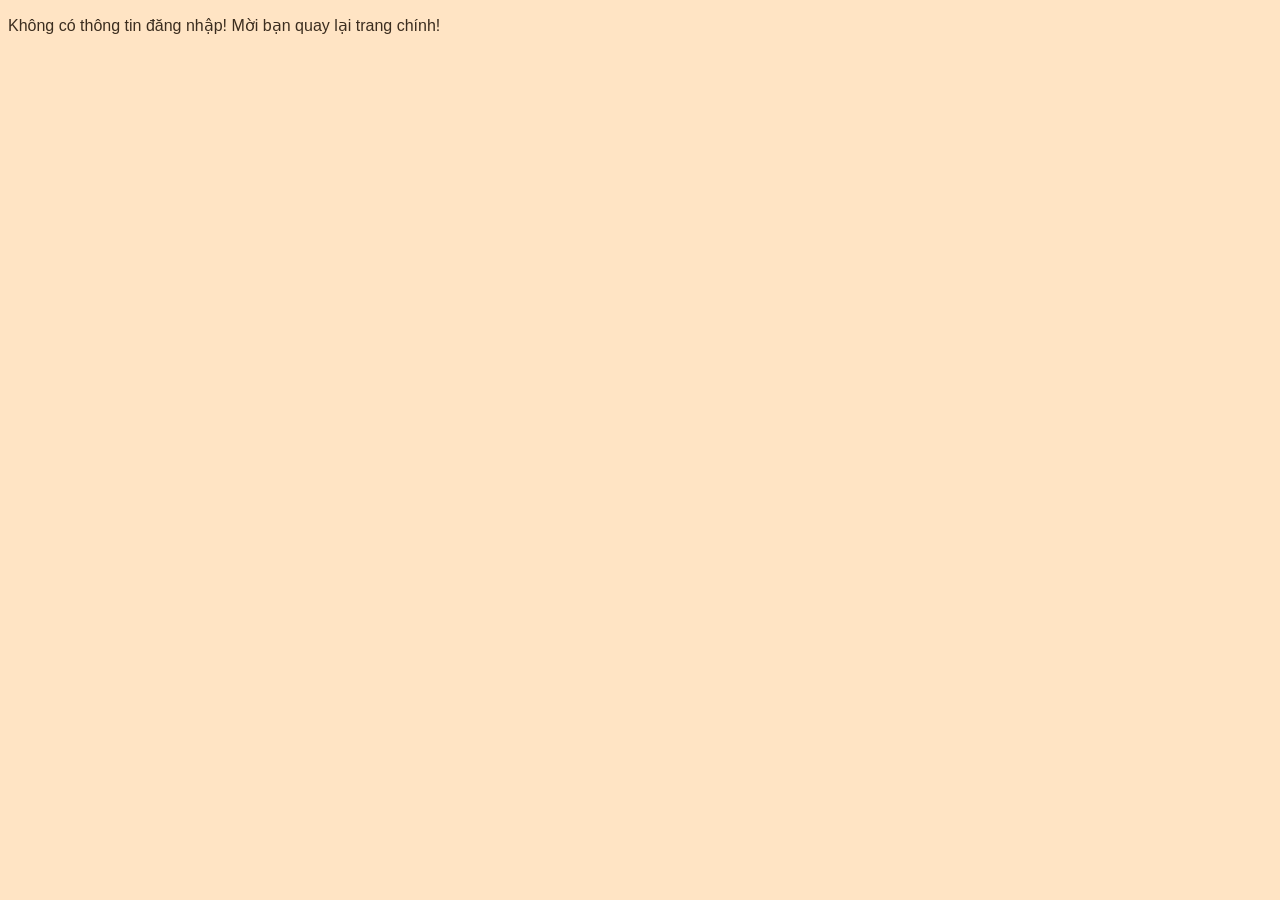
==== letter.html @ 09d456e1 "Add files via upload" ====
<!DOCTYPE html>
<html lang="en">
<head>
    <meta charset="UTF-8">
    <meta name="viewport" content="width=device-width, initial-scale=1.0">
    <link rel="shortcut icon" type="image/x-icon" href="CHBoiz.png" />
    <title>Thư gửi bạn 💌</title>
    <link rel="stylesheet" href="letterStyle.css">
    <link href="https://fonts.googleapis.com/css2?family=Dancing+Script&display=swap&subset=vietnamese" rel="stylesheet">
</head>
<body>
    <div class="letter">
        <h1 id="title"></h1>
        <p id="msg"></p>
        <p id="footer">XeHacBoiz - Tặng bạn ngày 20/10</p>
    </div>
    <script src="letterScript.js"></script>
</body>
</html>
---- letterStyle.css ----
body {
    font-family: 'Segoe UI', Tahoma, Geneva, Verdana, sans-serif;
    background: #ffe4c4;
    color: #3b2d1f;
}

.letter {
    background: #FAF0E6;
    max-width: 600px;
    margin: 80px auto;
    padding: 40px;
    border-radius: 16px;
    box-shadow: 0 0 20px rgba(0,0,0,0.2);
    text-align: left;
}

.letter #title {
    font-family: Dancing Script, cursive;
}

.letter #footer {
    text-align: right;
}
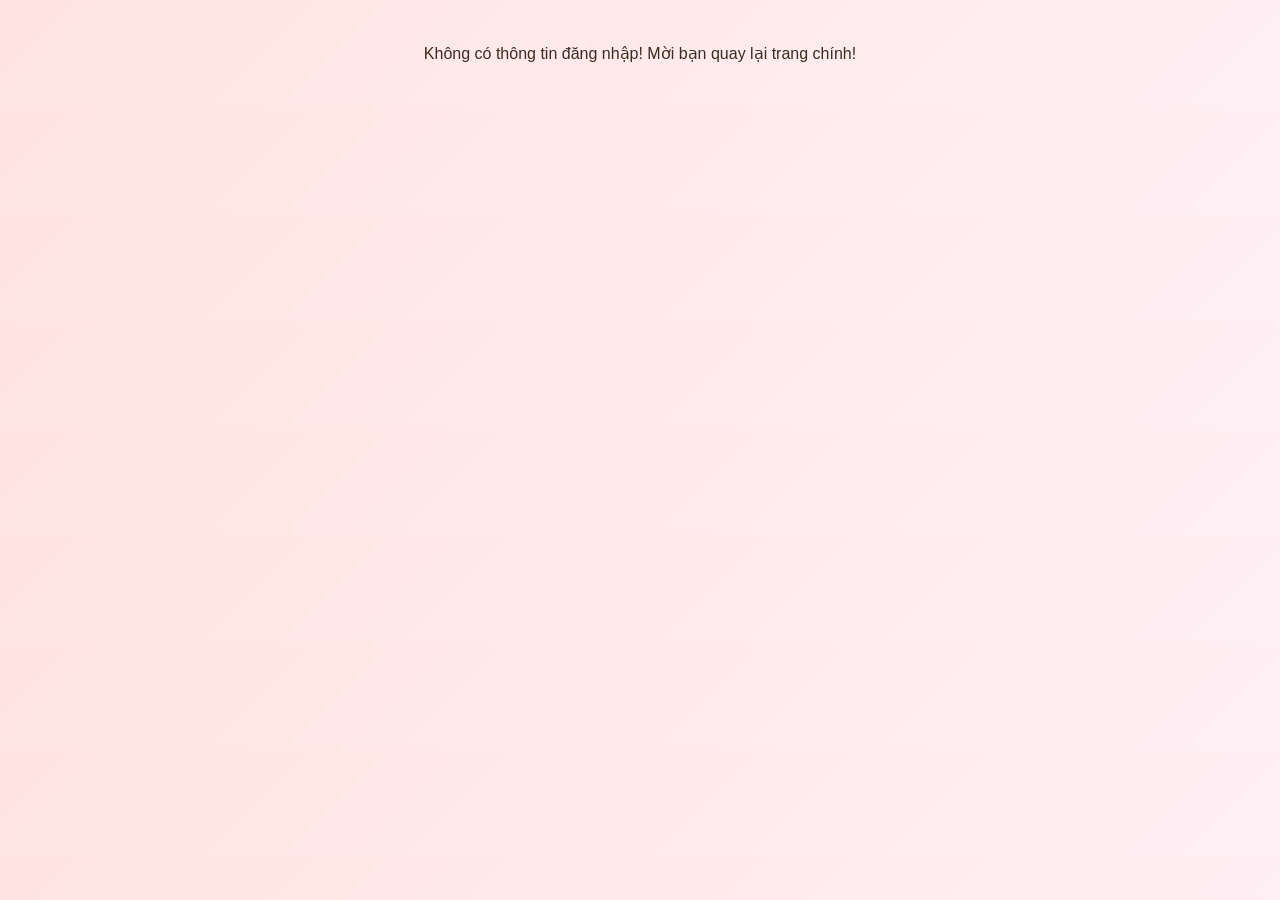
==== commit 178f68aa: "Thêm nhạc cho từng người và thêm lời chúc" ====
--- a/letter.html
+++ b/letter.html
@@ -14,6 +14,7 @@
         <p id="msg"></p>
         <p id="footer">XeHacBoiz - Tặng bạn ngày 20/10</p>
     </div>
+    <button id="openBtn">Mở thư</button>
     <script src="letterScript.js"></script>
 </body>
 </html>
--- a/letterStyle.css
+++ b/letterStyle.css
@@ -1,23 +1,61 @@
 body {
     font-family: 'Segoe UI', Tahoma, Geneva, Verdana, sans-serif;
-    background: #ffe4c4;
+    background: linear-gradient(135deg, #FFE4E1, #FFF0F5);
     color: #3b2d1f;
+    display: flex;
+    flex-direction: column;
+    align-items: center;
+    justify-content: flex-start;
+    padding: 20px;
 }
 
 .letter {
-    background: #FAF0E6;
-    max-width: 600px;
-    margin: 80px auto;
-    padding: 40px;
-    border-radius: 16px;
-    box-shadow: 0 0 20px rgba(0,0,0,0.2);
-    text-align: left;
+    width: 340px;
+    background: #ffffffb3;
+    border-radius: 15px;
+    padding: 25px;
+    box-shadow: 0 0 15px rgba(0,0,0,0.1);
+    backdrop-filter: blur(15px);
+    filter: blur(4px);
+    opacity: 0.5;
+    transform: scale(0.98);
+    transition: 
+        filter 1.5s ease, 
+        opacity 1.5s ease, 
+        transform 1.5s ease;
 }
 
-.letter #title {
-    font-family: Dancing Script, cursive;
+.letter.show {
+    filter: blur(0);
+    opacity: 1;
+    transform: scale(1);
+}
+
+#openBtn {
+  position: absolute;
+  z-index: 10;
+  padding: 10px 25px;
+  border: none;
+  border-radius: 10px;
+  background: #FF69B4;
+  color: white;
+  font-size: 16px;
+  cursor: pointer;
+  transition: background 0.3s, transform 0.2s;
+}
+
+#openBtn {
+  top: 40%;
+  left: 50%;
+  transform: translate(-50%, -50%);
+}
+
+#openBtn:hover {
+  background: #FF1493;
+  transform: translate(-50%, -50%) scale(1.05);
 }
 
 .letter #footer {
+    padding-top: 10px;
     text-align: right;
 }
